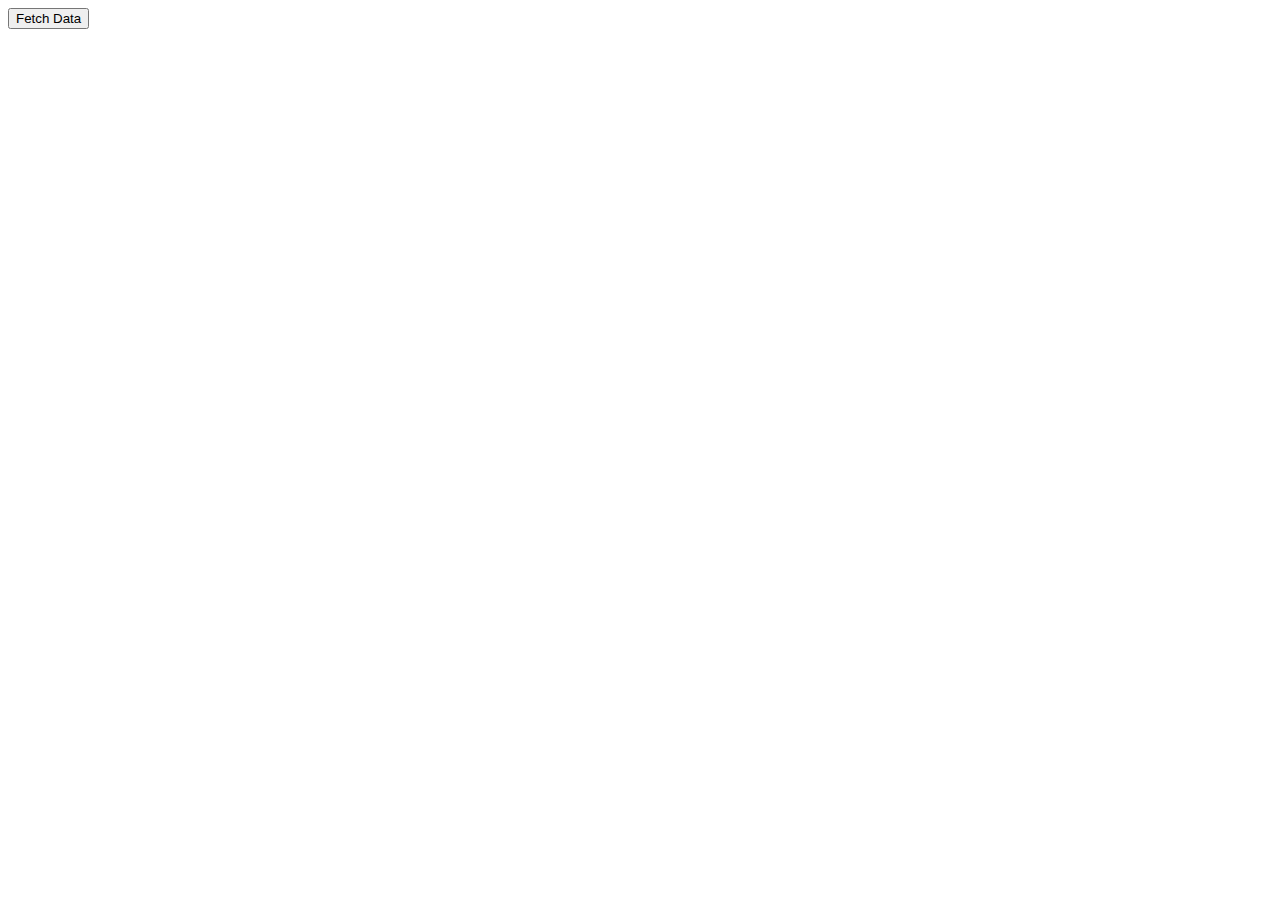
==== Custom Select Menu/best.html @ 359462d0 "sssss" ====
<!DOCTYPE html>
<html>
<head>
  <script>
    function fetchData() {
      const params = new URLSearchParams({ 
        'api_key_public': 'pub_8ad74552797f497ba951fc1e963ad990',
        'venue_id': 'ven_6f63794962317a394f38765241574149384b71505231394a496843',
        'day_step': 0,
        'hour_step': 0
      });

      fetch(`https://besttime.app/api/v1/forecasts/peaks?${params}`, {
        method: 'GET'
      })
        .then(response => response.json())
        .then(data => {
          console.log(data);
          const peakMax = data["analysis"]["peak_hours"][0]["peak_max"];
          console.log("\n\n\n")
          console.log(peakMax);
          // Handle the API response
          document.getElementById('output').textContent = `Peak Max = ${peakMax}`;
        })
        .catch(error => {
          // Handle any errors
          console.error('Error:', error);
        });
    }
  </script>
</head>
<body>
  <button onclick="fetchData()">Fetch Data</button>
  <div id="output"></div>
</body>
</html>
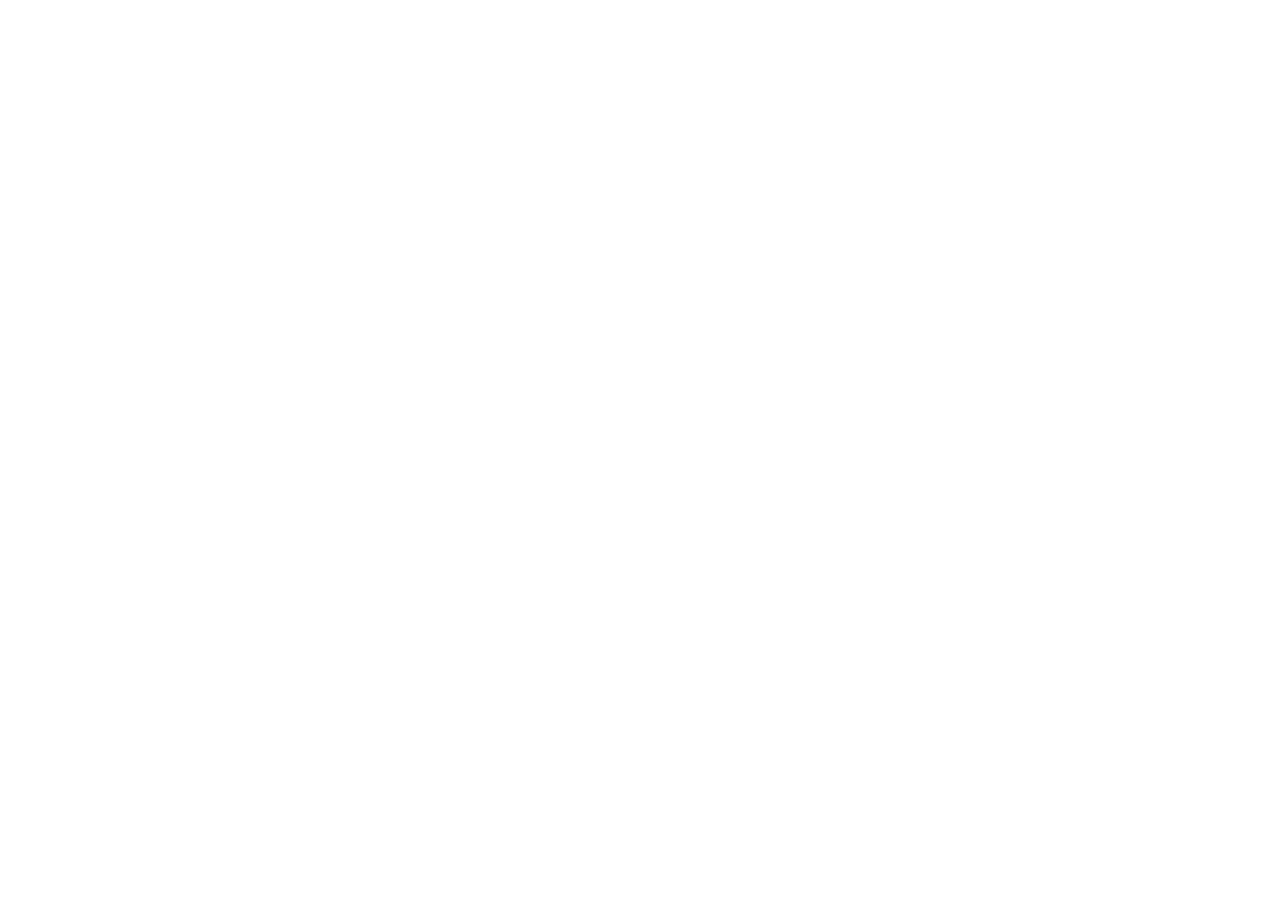
==== commit 3dfae357: "ssss" ====
--- a/Custom Select Menu/best.html
+++ b/Custom Select Menu/best.html
@@ -2,10 +2,10 @@
 <html>
 <head>
   <script>
-    function fetchData() {
+    function fetchData(venue_id, outputId) {
       const params = new URLSearchParams({ 
-        'api_key_public': 'pub_8ad74552797f497ba951fc1e963ad990',
-        'venue_id': 'ven_6f63794962317a394f38765241574149384b71505231394a496843',
+        'api_key_public': 'pub_4bdf560d3ed14fdc9e37e2da268636be',
+        'venue_id': venue_id,
         'day_step': 0,
         'hour_step': 0
       });
@@ -16,21 +16,28 @@
         .then(response => response.json())
         .then(data => {
           console.log(data);
-          const peakMax = data["analysis"]["peak_hours"][0]["peak_max"];
+          const peakMax = data["analysis"]["peak_hours"][0]["peak_max_12h"];
           console.log("\n\n\n")
           console.log(peakMax);
           // Handle the API response
-          document.getElementById('output').textContent = `Peak Max = ${peakMax}`;
+          document.getElementById(outputId).textContent = `Maximum Peak Time : ${peakMax}`;
         })
         .catch(error => {
           // Handle any errors
           console.error('Error:', error);
         });
     }
+
+    window.onload = function() {
+      fetchData('ven_6f63794962317a394f38765241574149384b71505231394a496843', 'output1');
+      fetchData('ven_6b7444435a7154597146435241574149387144747038394a496843', 'output2');
+      fetchData('ven_455158436477466d566f7752415741464d4732706459714a496843', 'output3');
+    };
   </script>
 </head>
 <body>
-  <button onclick="fetchData()">Fetch Data</button>
-  <div id="output"></div>
+  <div id="output1"></div>
+  <div id="output2"></div>
+  <div id="output3"></div>
 </body>
 </html>
